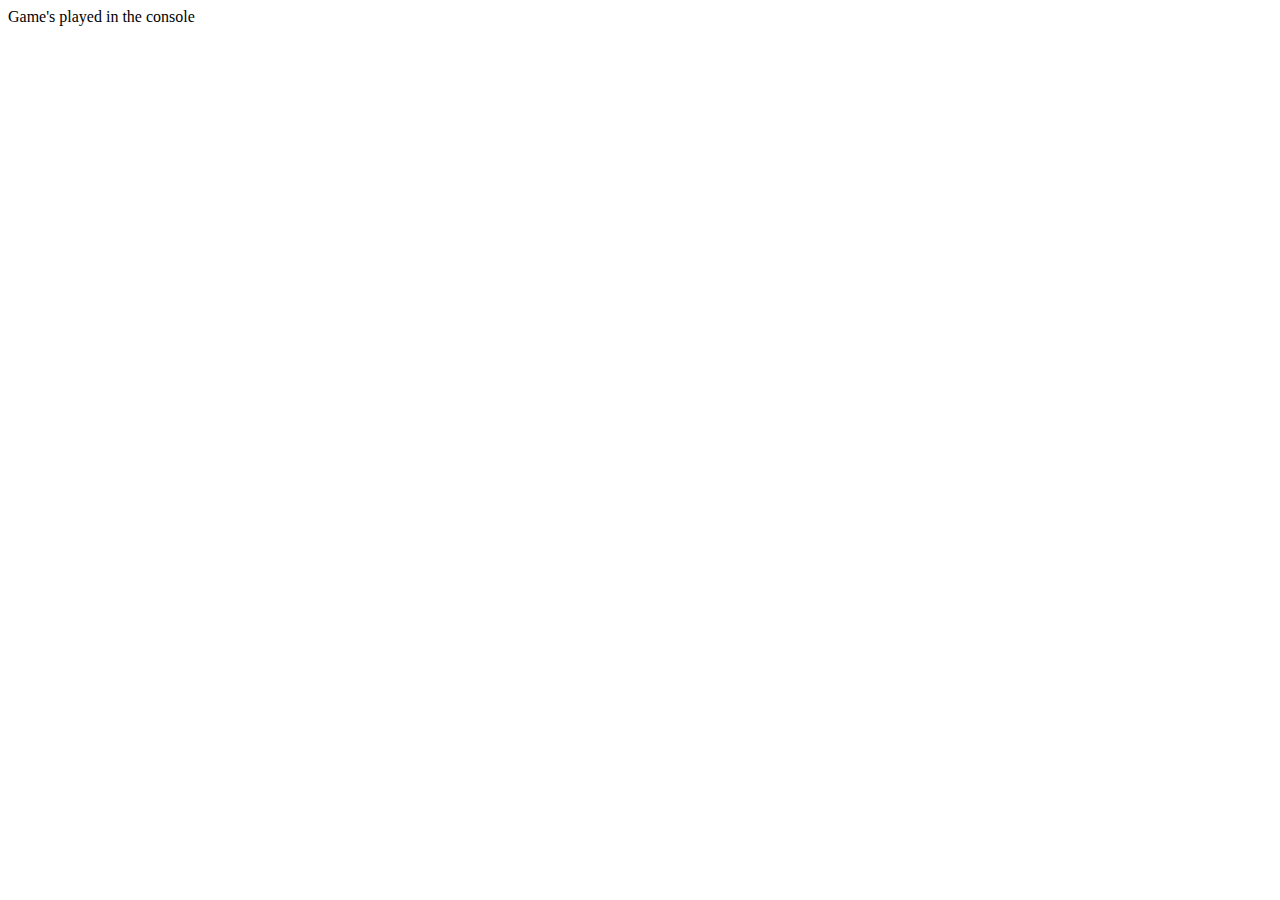
==== rock-paper-scissors/index.html @ 2c2b0d41 "Add rock-paper-scissors base functions" ====
<!DOCTYPE html>
<html lang="en">
<head>
    <meta charset="UTF-8">
    <meta http-equiv="X-UA-Compatible" content="IE=edge">
    <meta name="viewport" content="width=device-width, initial-scale=1.0">
    <title>Rock Paper Scissors</title>
</head>
<body>
    Game's played in the console
    <script src="script.js"></script>
</body>
</html>
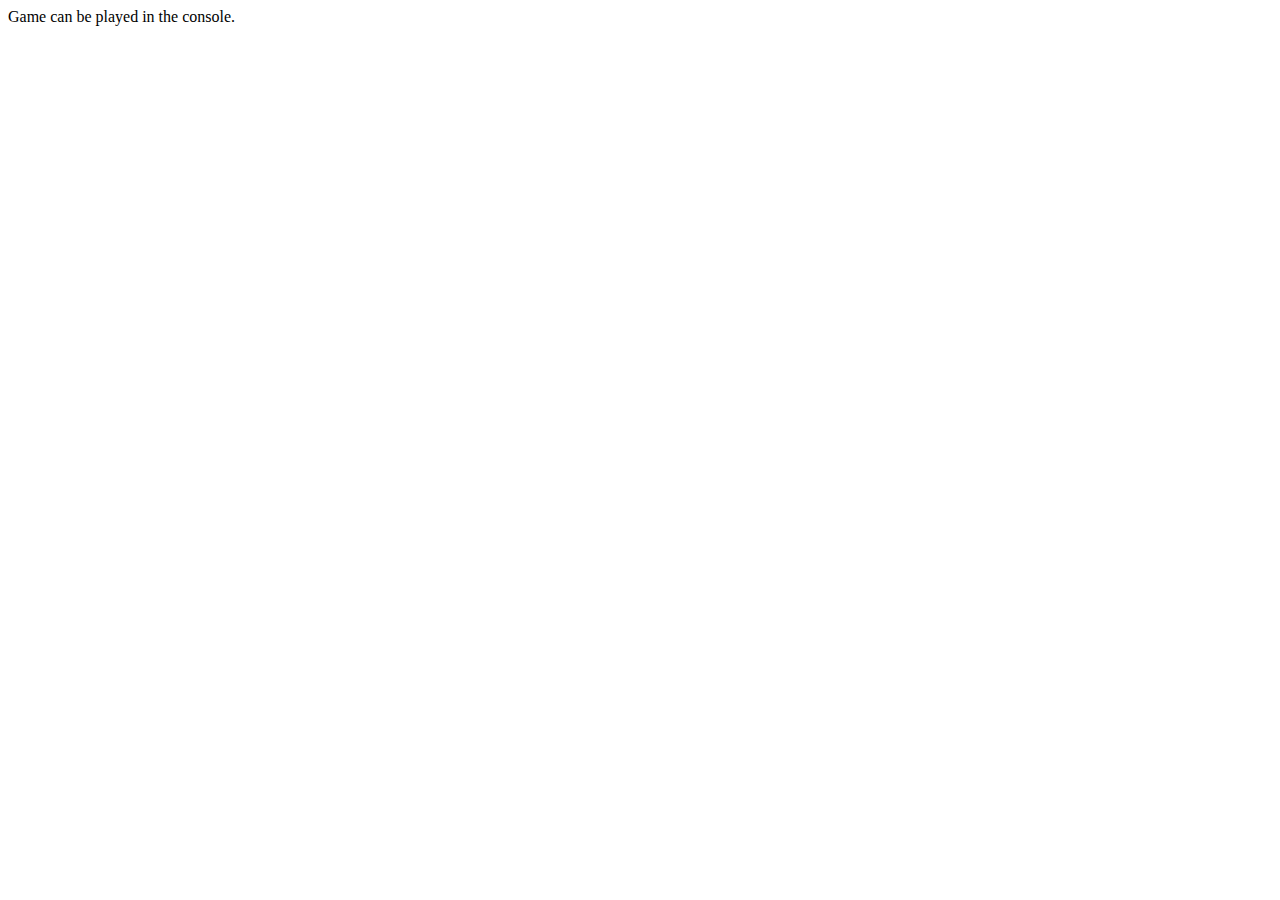
==== commit 148b8fa5: "Add full game functionality" ====
--- a/rock-paper-scissors/index.html
+++ b/rock-paper-scissors/index.html
@@ -7,7 +7,7 @@
     <title>Rock Paper Scissors</title>
 </head>
 <body>
-    Game's played in the console
+    Game can be played in the console.
     <script src="script.js"></script>
 </body>
 </html>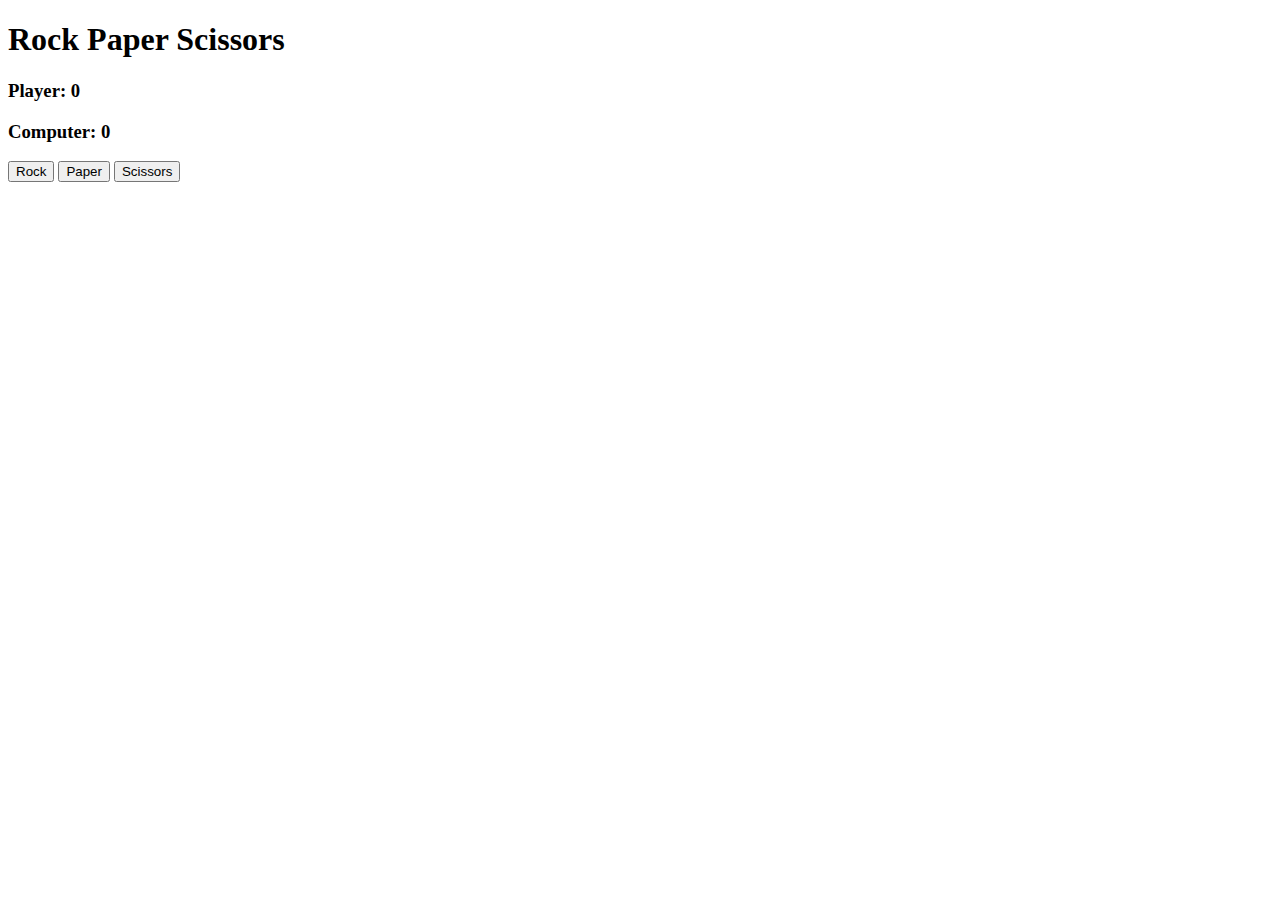
==== commit 45a2a2e8: "rock-paper-scissors: Add base UI functionality" ====
--- a/rock-paper-scissors/index.html
+++ b/rock-paper-scissors/index.html
@@ -7,7 +7,21 @@
     <title>Rock Paper Scissors</title>
 </head>
 <body>
-    Game can be played in the console.
+    <header><h1>Rock Paper Scissors</h1></header>   
+    <main>
+        <div class="score">
+            <h3>Player: <span id="player-score">0</span></h3>
+            <h3>Computer: <span id="comp-score">0</span></h3>
+        </div>
+        <div class="result">
+            <p id="result"></p>
+        </div>
+        <div id="buttons">
+            <button id="rock">Rock</button>
+            <button id="paper">Paper</button>
+            <button id="scissors">Scissors</button>
+        </div>
+    </main>
     <script src="script.js"></script>
 </body>
 </html>